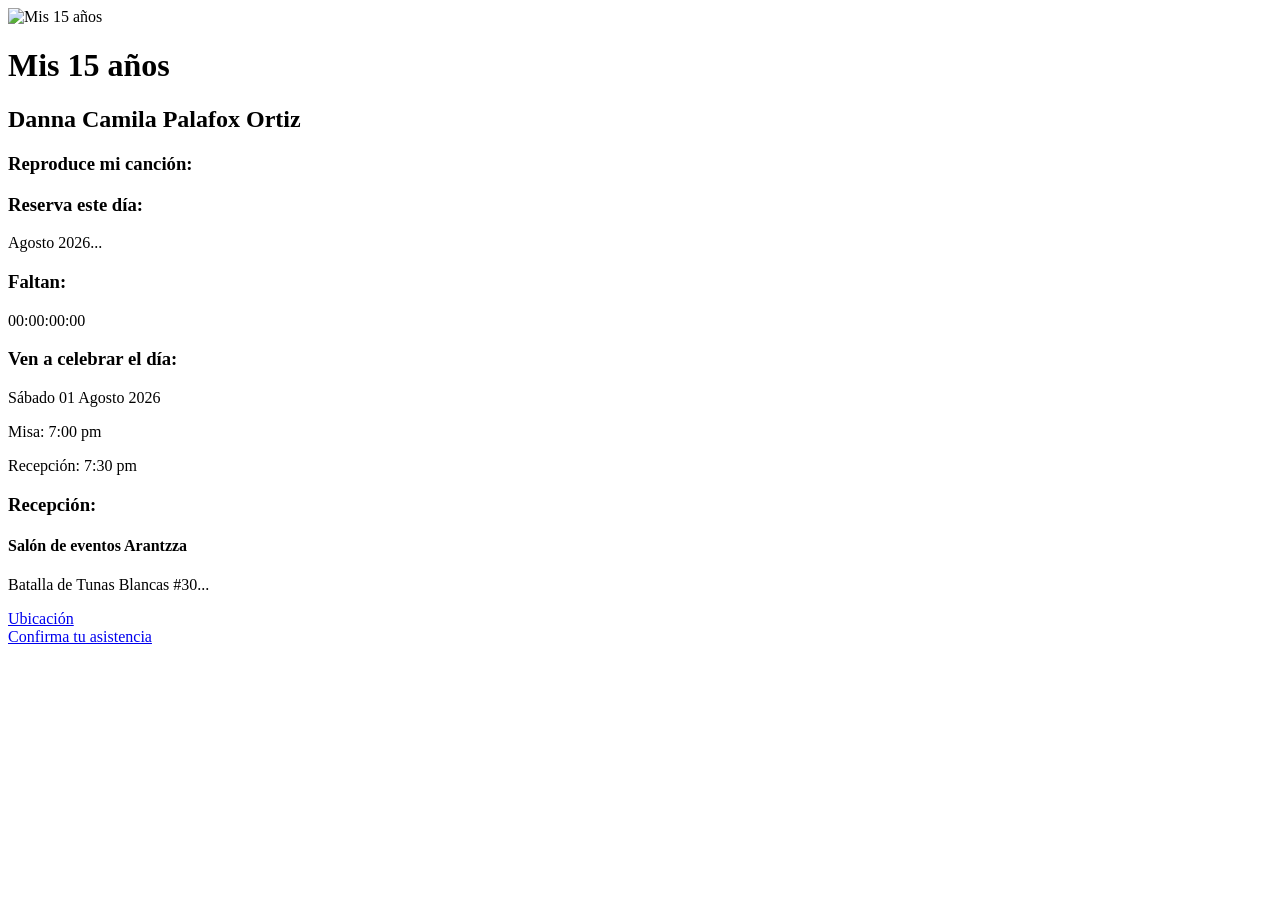
==== index.html @ 221d95aa "index base Creacion del archivo index principal." ====
<!DOCTYPE html>
<html lang="es">
<head>
    <meta charset="UTF-8">
    <meta name="viewport" content="width=device-width, initial-scale=1.0">
    <title>Mis 15 Años - Danna Camila</title>
    <link rel="stylesheet" href="../../css/style.css"> <!-- Estilos globales -->
</head>
<body>

    <!-- 1. Portada -->
    <header class="portada">
        <img src="img/zapatilla.png" alt="Mis 15 años">
        <h1>Mis 15 años</h1>
        <h2>Danna Camila Palafox Ortiz</h2>
    </header>

    <!-- 2. Reproductor -->
    <section class="audio-player">
        <h3>Reproduce mi canción:</h3>
        <!-- Aquí irá la lógica de JS para el audio -->
    </section>

    <!-- 3. Calendario y Cuenta Regresiva -->
    <section class="fecha-contador">
        <h3>Reserva este día:</h3>
        <div class="calendario">Agosto 2026...</div>
        <h3>Faltan:</h3>
        <div id="contador">00:00:00:00</div>
    </section>

    <!-- 4. Itinerario -->
    <section class="itinerario">
        <h3>Ven a celebrar el día:</h3>
        <div class="fecha-destacada">Sábado 01 Agosto 2026</div>
        <p>Misa: 7:00 pm</p>
        <p>Recepción: 7:30 pm</p>
    </section>

    <!-- 5. Ubicación -->
    <section class="ubicacion">
        <h3>Recepción:</h3>
        <h4>Salón de eventos Arantzza</h4>
        <p>Batalla de Tunas Blancas #30...</p>
        <a href="LINK_A_MAPS" class="btn-dorado">Ubicación</a>
    </section>

    <!-- 6. Confirmación WhatsApp -->
    <section class="confirmacion">
        <a href="https://wa.me/525500000000?text=Hola,%20confirmo%20mi%20asistencia%20a%20los%20XV%20años." target="_blank" class="btn-whatsapp">
            Confirma tu asistencia
        </a>
    </section>

    <script src="../../js/main.js"></script> <!-- Scripts globales -->
</body>
</html>
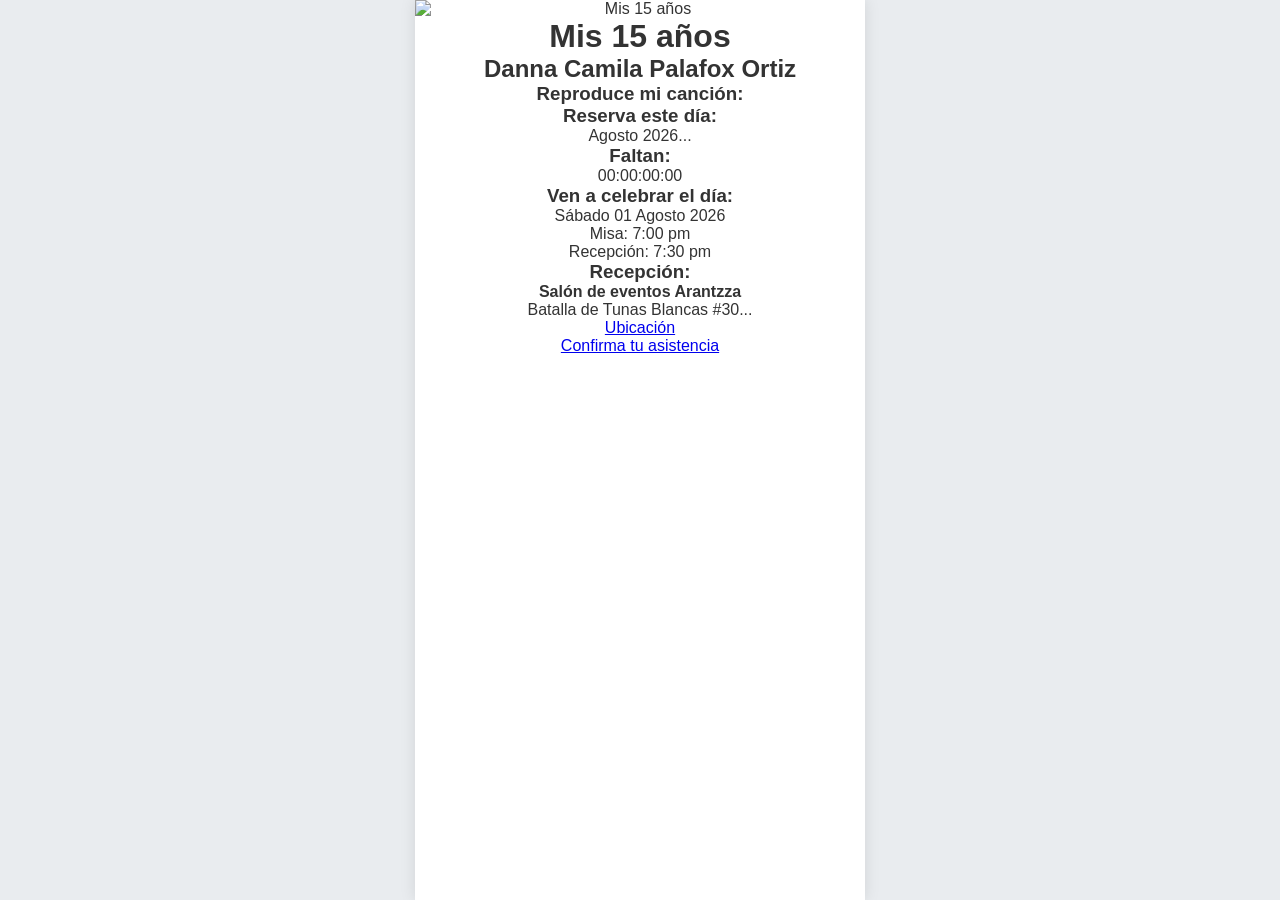
==== commit ee4691bb: "Responsivo Se agrego un estilo y se agregaro las etiquetas html para que se vuelva responsivo" ====
--- a/index.html
+++ b/index.html
@@ -7,6 +7,7 @@
     <link rel="stylesheet" href="../../css/style.css"> <!-- Estilos globales -->
 </head>
 <body>
+    <div class = "contenedor-principal">
 
     <!-- 1. Portada -->
     <header class="portada">
@@ -53,5 +54,6 @@
     </section>
 
     <script src="../../js/main.js"></script> <!-- Scripts globales -->
+    </div>
 </body>
 </html>
--- a/css/style.css
+++ b/css/style.css
@@ -0,0 +1,44 @@
+/* Definición de la paleta de colores (Inspirada en tus referencias) */
+:root {
+  --rosa-principal: #ff7597;
+  --rosa-claro: #ffe6eb;
+  --dorado: #c5a059;
+  --texto-oscuro: #333333;
+  
+  /* Fuentes (Las importaremos después) */
+  --fuente-titulos: 'Great Vibes', cursive;
+  --fuente-textos: 'Montserrat', sans-serif;
+}
+
+/* Reset básico */
+* {
+  box-sizing: border-box;
+  margin: 0;
+  padding: 0;
+}
+
+body {
+  background-color: #e9ecef; /* Fondo neutro para pantallas grandes */
+  font-family: var(--fuente-textos);
+  color: var(--texto-oscuro);
+  display: flex;
+  justify-content: center;
+}
+
+/* El truco responsivo: Simular una pantalla de celular en Desktop */
+.contenedor-principal {
+  width: 100%;
+  max-width: 450px; /* Ancho típico de un smartphone grande */
+  background-color: #ffffff;
+  min-height: 100vh;
+  box-shadow: 0 0 15px rgba(0,0,0,0.1);
+  text-align: center;
+  overflow-x: hidden;
+}
+
+/* Imágenes siempre responsivas */
+img {
+  max-width: 100%;
+  height: auto;
+  display: block;
+}
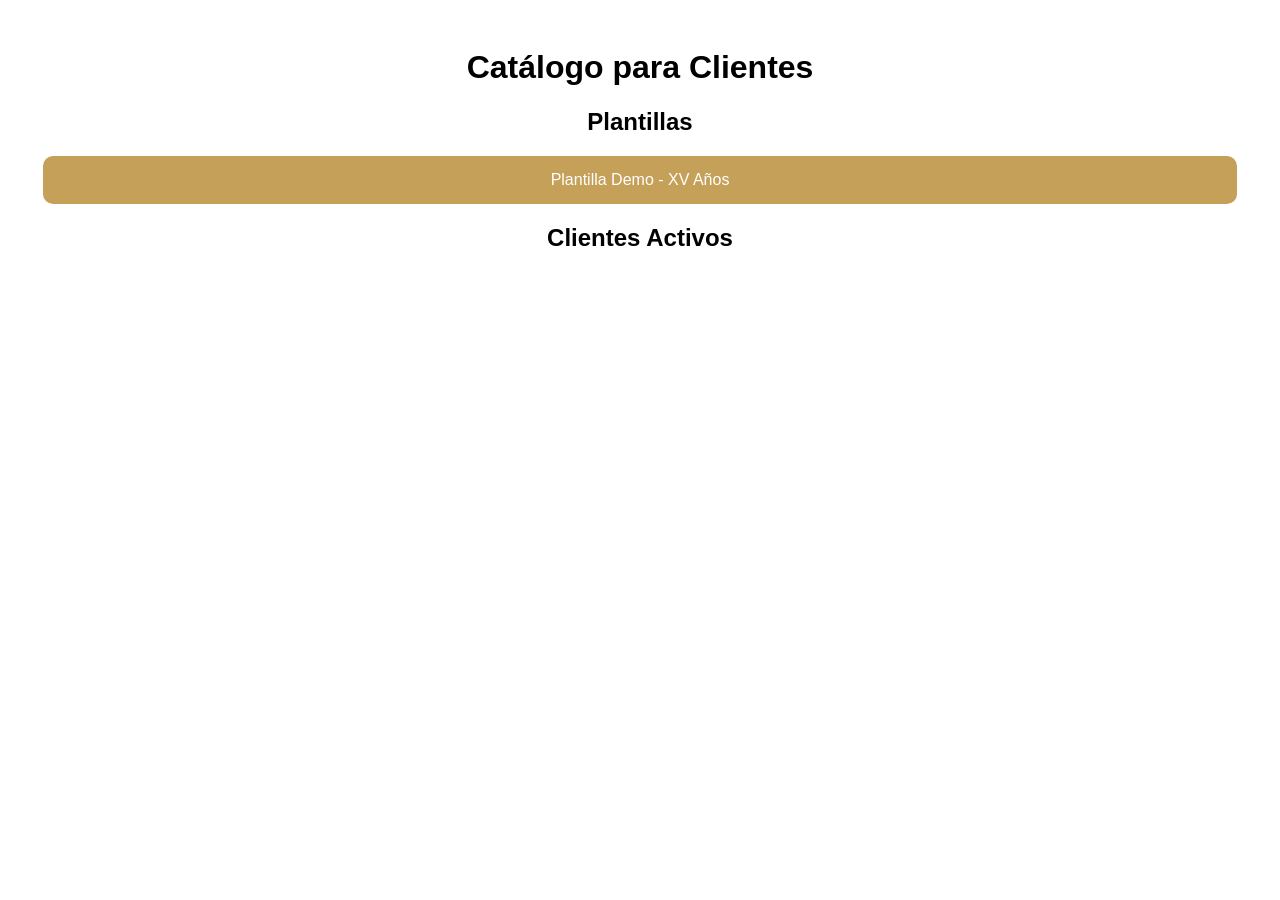
==== commit 7ae30b83: "Primera plantilla y menu general" ====
--- a/index.html
+++ b/index.html
@@ -3,57 +3,20 @@
 <head>
     <meta charset="UTF-8">
     <meta name="viewport" content="width=device-width, initial-scale=1.0">
-    <title>Mis 15 Años - Danna Camila</title>
-    <link rel="stylesheet" href="../../css/style.css"> <!-- Estilos globales -->
+    <title>Catálogo de Invitaciones</title>
+    <style>
+        body { font-family: sans-serif; padding: 20px; text-align: center; }
+        a { display: block; margin: 15px; padding: 15px; background: #c5a059; color: white; text-decoration: none; border-radius: 10px; }
+    </style>
 </head>
 <body>
-    <div class = "contenedor-principal">
-
-    <!-- 1. Portada -->
-    <header class="portada">
-        <img src="img/zapatilla.png" alt="Mis 15 años">
-        <h1>Mis 15 años</h1>
-        <h2>Danna Camila Palafox Ortiz</h2>
-    </header>
-
-    <!-- 2. Reproductor -->
-    <section class="audio-player">
-        <h3>Reproduce mi canción:</h3>
-        <!-- Aquí irá la lógica de JS para el audio -->
-    </section>
-
-    <!-- 3. Calendario y Cuenta Regresiva -->
-    <section class="fecha-contador">
-        <h3>Reserva este día:</h3>
-        <div class="calendario">Agosto 2026...</div>
-        <h3>Faltan:</h3>
-        <div id="contador">00:00:00:00</div>
-    </section>
-
-    <!-- 4. Itinerario -->
-    <section class="itinerario">
-        <h3>Ven a celebrar el día:</h3>
-        <div class="fecha-destacada">Sábado 01 Agosto 2026</div>
-        <p>Misa: 7:00 pm</p>
-        <p>Recepción: 7:30 pm</p>
-    </section>
-
-    <!-- 5. Ubicación -->
-    <section class="ubicacion">
-        <h3>Recepción:</h3>
-        <h4>Salón de eventos Arantzza</h4>
-        <p>Batalla de Tunas Blancas #30...</p>
-        <a href="LINK_A_MAPS" class="btn-dorado">Ubicación</a>
-    </section>
-
-    <!-- 6. Confirmación WhatsApp -->
-    <section class="confirmacion">
-        <a href="https://wa.me/525500000000?text=Hola,%20confirmo%20mi%20asistencia%20a%20los%20XV%20años." target="_blank" class="btn-whatsapp">
-            Confirma tu asistencia
-        </a>
-    </section>
-
-    <script src="../../js/main.js"></script> <!-- Scripts globales -->
-    </div>
+    <h1>Catálogo para Clientes</h1>
+    
+    <h2>Plantillas</h2>
+    <a href="eventos/plantillas/base-xv/index.html">Plantilla Demo - XV Años</a>
+    
+    <h2>Clientes Activos</h2>
+    <!-- Aquí irás agregando los enlaces de los clientes reales conforme los programes -->
+    <!-- <a href="eventos/xv-danna-2026/index.html">XV Años - Danna</a> -->
 </body>
 </html>
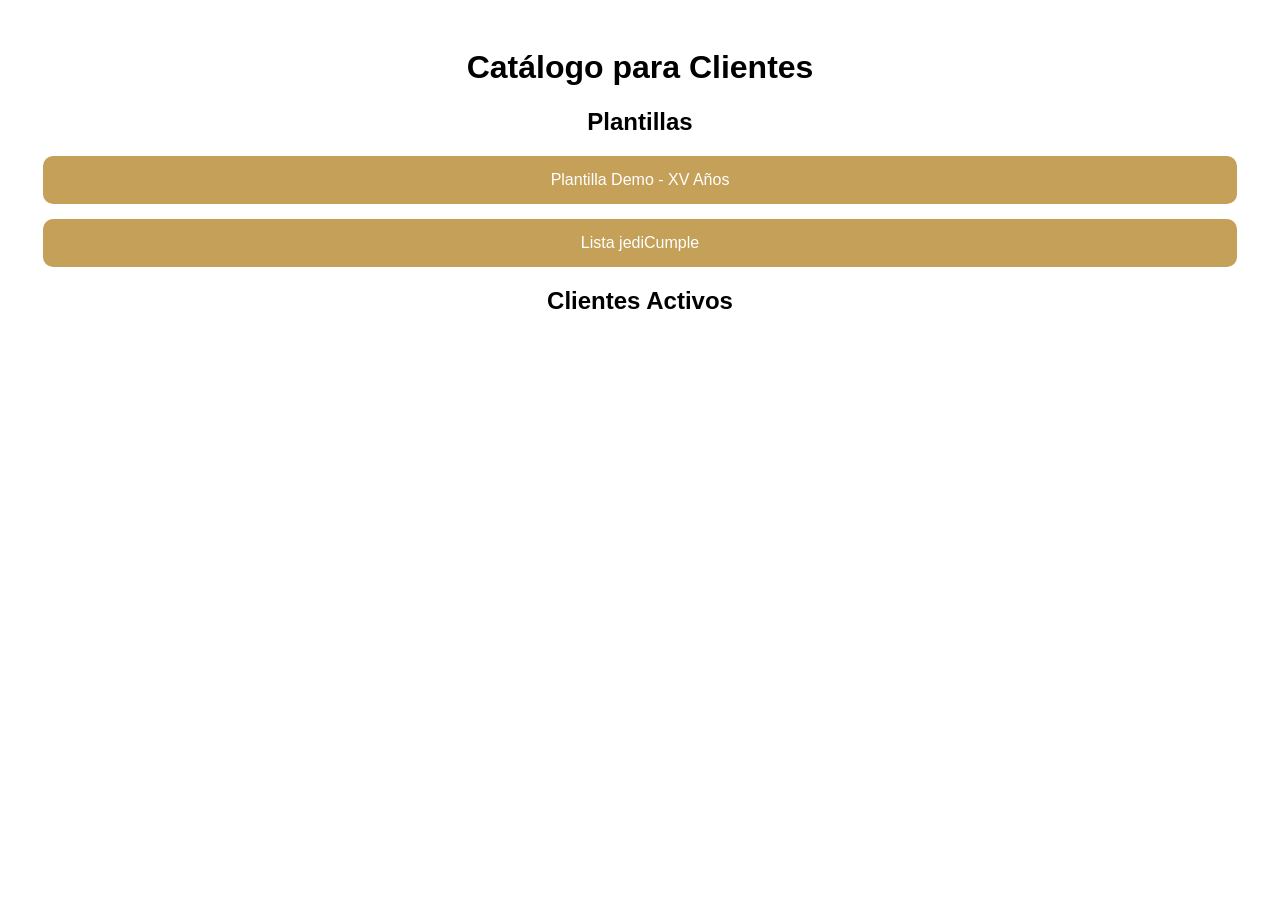
==== commit e4d91fe4: "Nueva plantilla" ====
--- a/index.html
+++ b/index.html
@@ -14,6 +14,7 @@
     
     <h2>Plantillas</h2>
     <a href="eventos/plantillas/base-xv/index.html">Plantilla Demo - XV Años</a>
+    <a href="eventos/plantillas/lista-oeh/index.html">Lista jediCumple</a>
     
     <h2>Clientes Activos</h2>
     <!-- Aquí irás agregando los enlaces de los clientes reales conforme los programes -->
